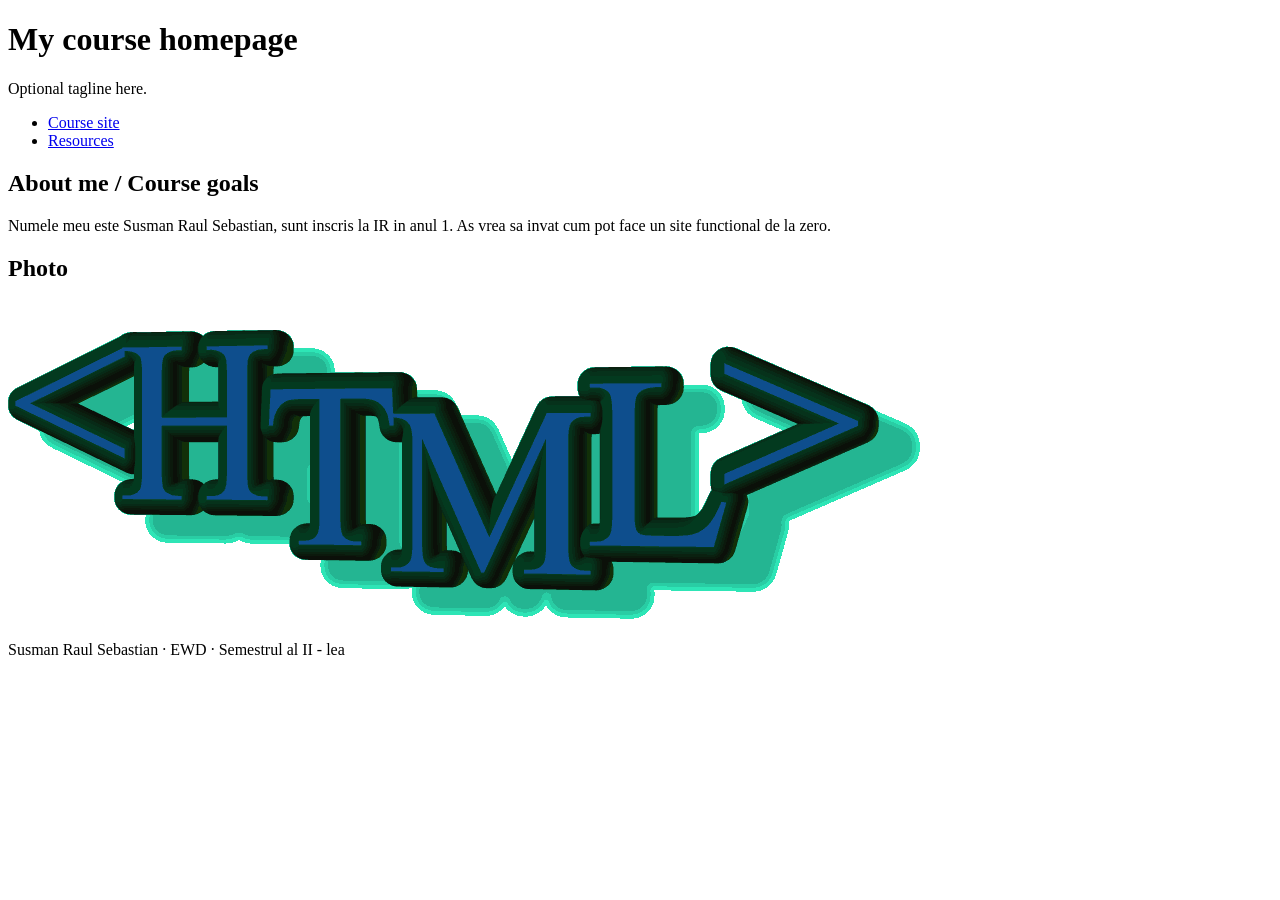
==== index.html @ 1ada6048 "Pagina Publica" ====
<!DOCTYPE html>
<html lang="en">
<head>
  <meta charset="UTF-8">
  <meta name="viewport" content="width=device-width">
  <title>Course homepage - Heading hierarchy example</title>
</head>
<body>
  <header>
    <h1>My course homepage</h1>
    <p>Optional tagline here.</p>
  </header>
  <nav aria-label="Main navigation">
    <ul>
      <li><a href="https://stefaniga.github.io/ewd-uvt-2026/labs/1/">Course site</a></li>
      <li><a href="https://www.w3schools.com/html/html_basic.asp">Resources</a></li>
    </ul>
  </nav>
  <main id="main-content">
    <section>
      <h2>About me / Course goals</h2>
      <p>Numele meu este Susman Raul Sebastian, sunt inscris la IR in anul 1. As vrea sa invat cum pot face un site functional de la zero.</p>
    </section>
    <section>
      <h2>Photo</h2>
      <img src="html.gif" alt="Este un gif cu HTML, lucrul pe care il voi studia semestrul acesta">
    </section>
  </main>
  <footer>
    <p>Susman Raul Sebastian · EWD · Semestrul al II - lea</p>
  </footer>
</body>
</html>
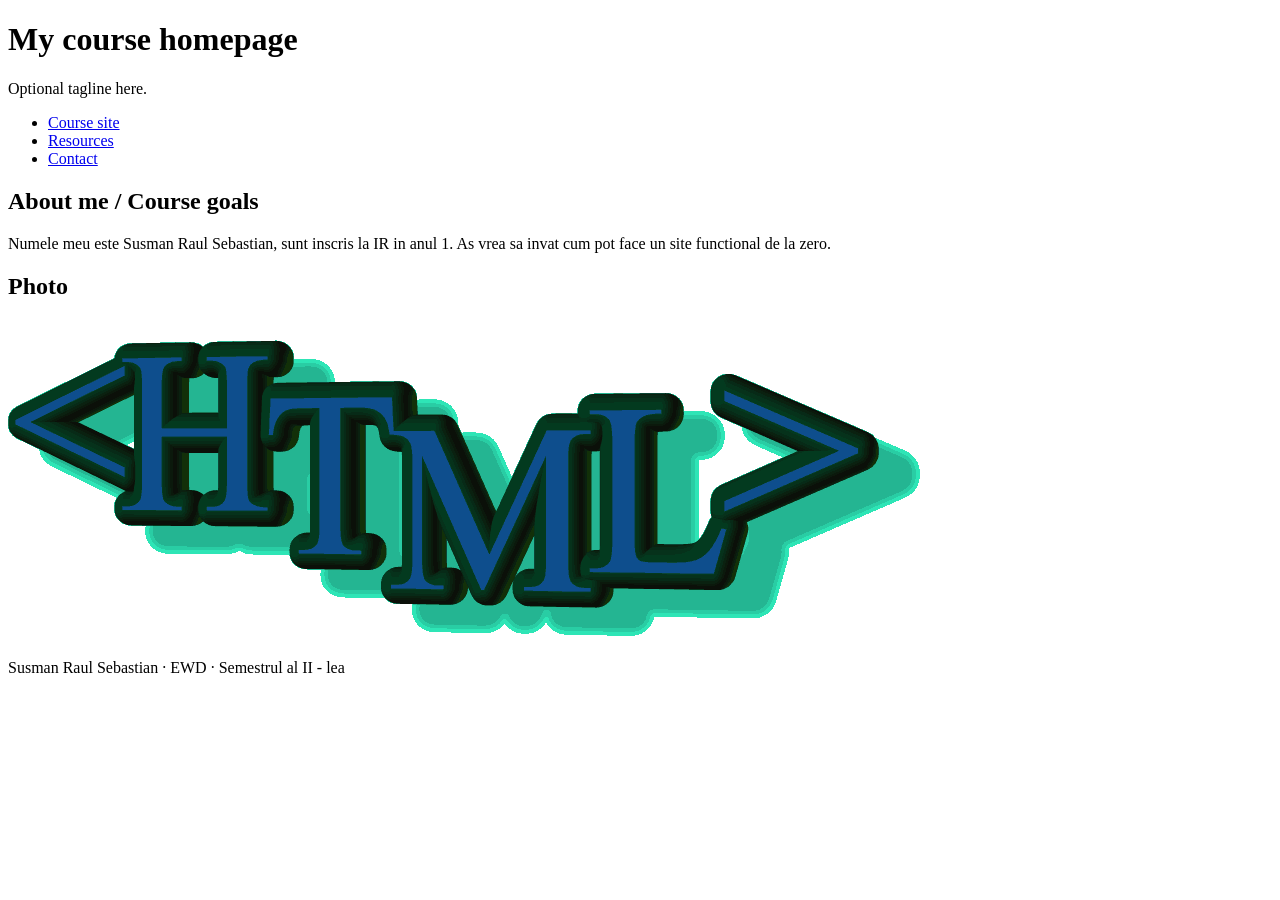
==== commit a06c2a5d: "Lab 2 Update" ====
--- a/index.html
+++ b/index.html
@@ -14,6 +14,7 @@
     <ul>
       <li><a href="https://stefaniga.github.io/ewd-uvt-2026/labs/1/">Course site</a></li>
       <li><a href="https://www.w3schools.com/html/html_basic.asp">Resources</a></li>
+      <li><a href="contact.html">Contact</a></li>
     </ul>
   </nav>
   <main id="main-content">
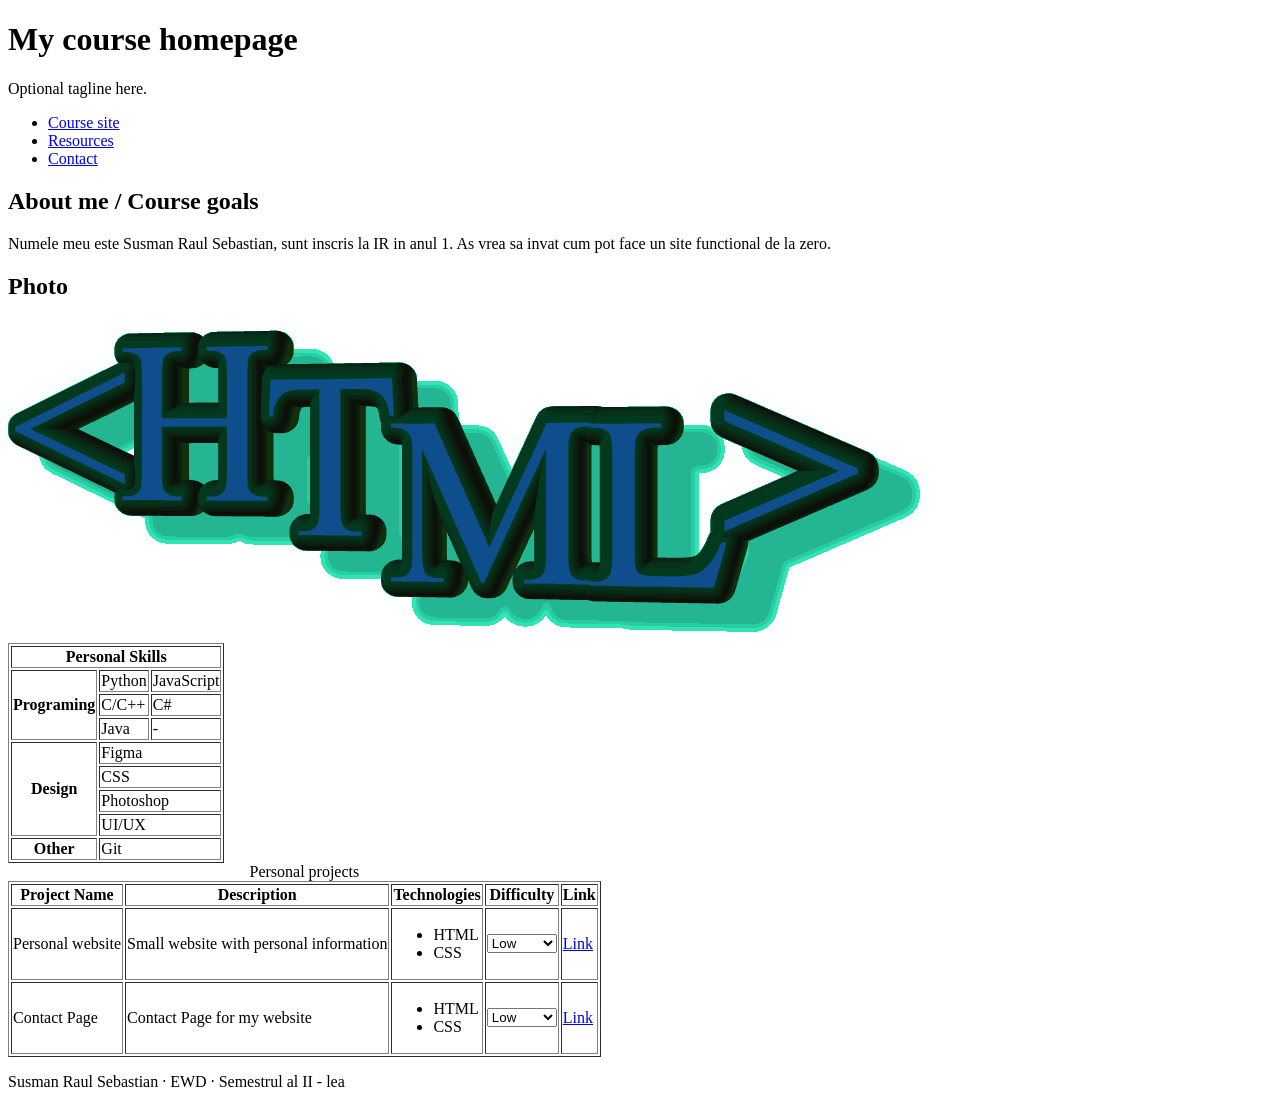
==== commit e0263764: "Lab3" ====
--- a/index.html
+++ b/index.html
@@ -26,6 +26,82 @@
       <h2>Photo</h2>
       <img src="html.gif" alt="Este un gif cu HTML, lucrul pe care il voi studia semestrul acesta">
     </section>
+    <table border="1">
+    <thead>
+        <tr>
+            <th scope="col" colspan="3">Personal Skills</th>
+        </tr>
+    </thead>
+    <tbody>
+        <tr>
+            <th scope="row" rowspan="3">Programing</th>
+            <td>Python</td>
+            <td>JavaScript</td>
+        </tr>
+        <tr>
+            <td>C/C++</td>
+            <td>C#</td>
+        </tr>
+        <tr>
+            <td>Java</td>
+            <td>-</td>
+        </tr>
+        <tr>
+            <th scope="row" rowspan="4">Design</th>
+            <td colspan="2">Figma</td>
+        </tr>
+        <tr>
+            <td colspan="2">CSS</td>
+        </tr>
+        <tr>
+            <td colspan="2">Photoshop</td>
+        </tr>
+        <tr>
+            <td colspan="2">UI/UX</td>
+        </tr>
+        <tr>
+            <th scope="row">Other</th>
+            <td colspan="3">Git</td>
+        </tr>
+    </tbody>
+  </table>
+
+  <table border="1">
+    <caption>Personal projects</caption>
+    <thead>
+        <tr>
+            <th scope="col">Project Name</th>
+            <th scope="col">Description</th>
+            <th scope="col">Technologies</th>
+            <th scope="col">Difficulty</th>
+            <th scope="col">Link</th>
+        </tr>
+    </thead>
+    <tbody>
+        <tr>
+            <td>Personal website</td>
+            <td>Small website with personal information</td>
+            <td><ul><li>HTML</li><li>CSS</li></ul></td>
+            <th scope="row"><select name="difficulty" id="difficulty">
+              <option value="low">Low</option>
+              <option value="medium">Medium</option>
+              <option value="high">High</option>
+            </select></th>
+            <td><a href="https://raulsusman.github.io/lab1-homepage/">Link</a></td>
+        </tr>
+        <tr>
+            <td>Contact Page</td>
+            <td>Contact Page for my website</td>
+            <td><ul><li>HTML</li><li>CSS</li></ul></td>
+            <th scope="row"><select name="difficulty" id="difficulty">
+              <option value="low">Low</option>
+              <option value="medium">Medium</option>
+              <option value="high">High</option>
+            </select></th>
+            <td><a href="https://raulsusman.github.io/lab1-homepage/contact.html">Link</a></td>
+        </tr>
+    </tbody>
+</table>
   </main>
   <footer>
     <p>Susman Raul Sebastian · EWD · Semestrul al II - lea</p>
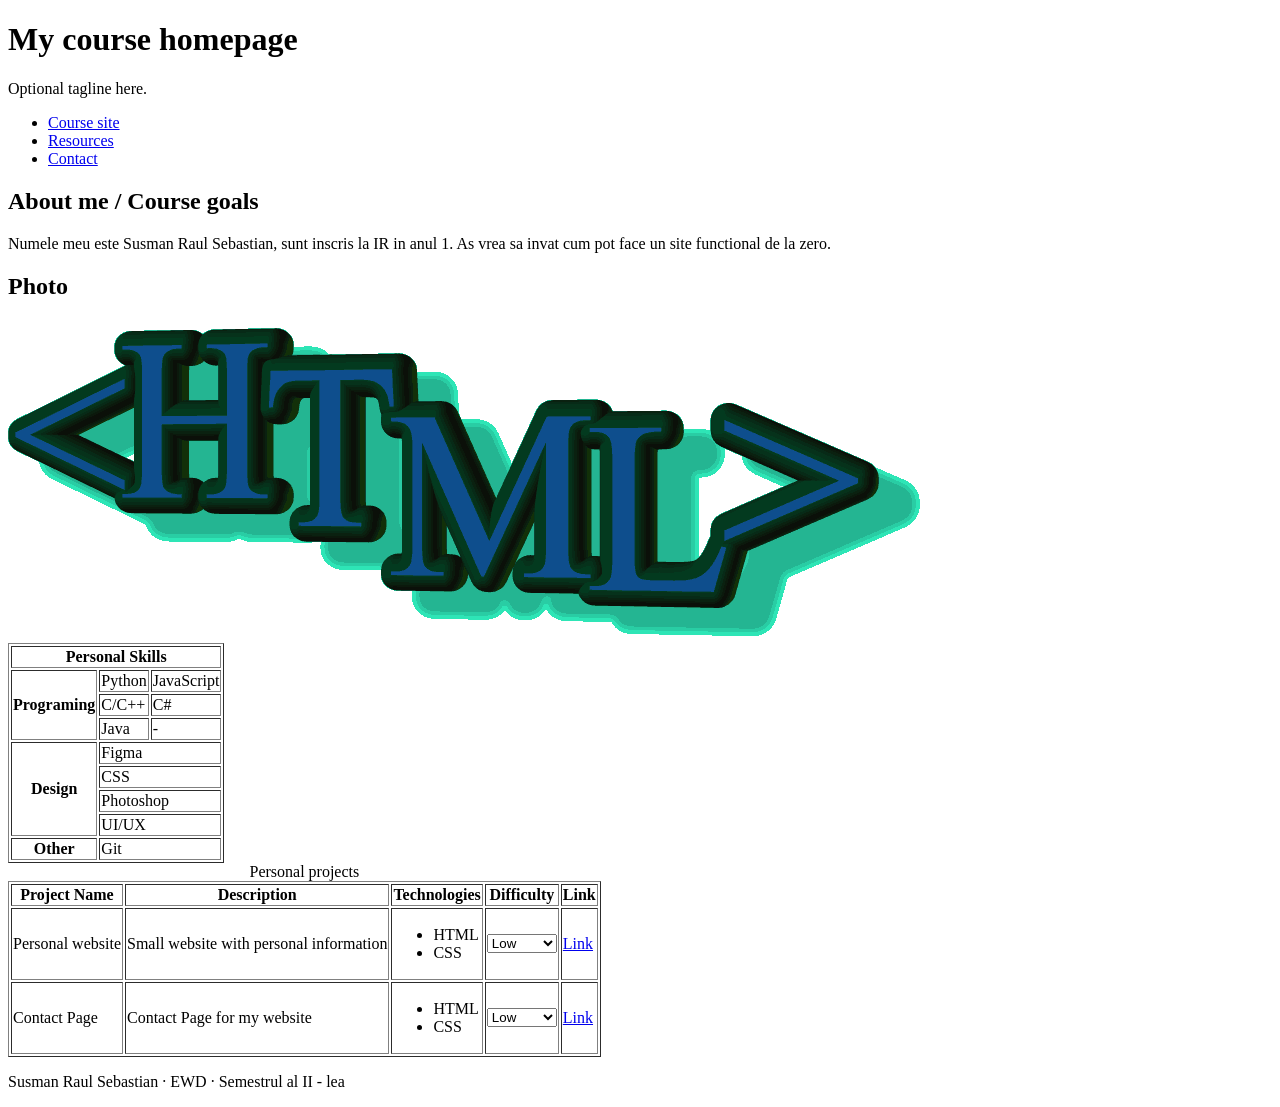
==== commit 46510271: "Lab3" ====
--- a/index.html
+++ b/index.html
@@ -61,7 +61,7 @@
         </tr>
         <tr>
             <th scope="row">Other</th>
-            <td colspan="3">Git</td>
+            <td colspan="2">Git</td>
         </tr>
     </tbody>
   </table>
@@ -82,7 +82,7 @@
             <td>Personal website</td>
             <td>Small website with personal information</td>
             <td><ul><li>HTML</li><li>CSS</li></ul></td>
-            <th scope="row"><select name="difficulty" id="difficulty">
+            <th scope="row"><select name="difficulty" id="difficulty1">
               <option value="low">Low</option>
               <option value="medium">Medium</option>
               <option value="high">High</option>
@@ -93,7 +93,7 @@
             <td>Contact Page</td>
             <td>Contact Page for my website</td>
             <td><ul><li>HTML</li><li>CSS</li></ul></td>
-            <th scope="row"><select name="difficulty" id="difficulty">
+            <th scope="row"><select name="difficulty" id="difficulty2">
               <option value="low">Low</option>
               <option value="medium">Medium</option>
               <option value="high">High</option>
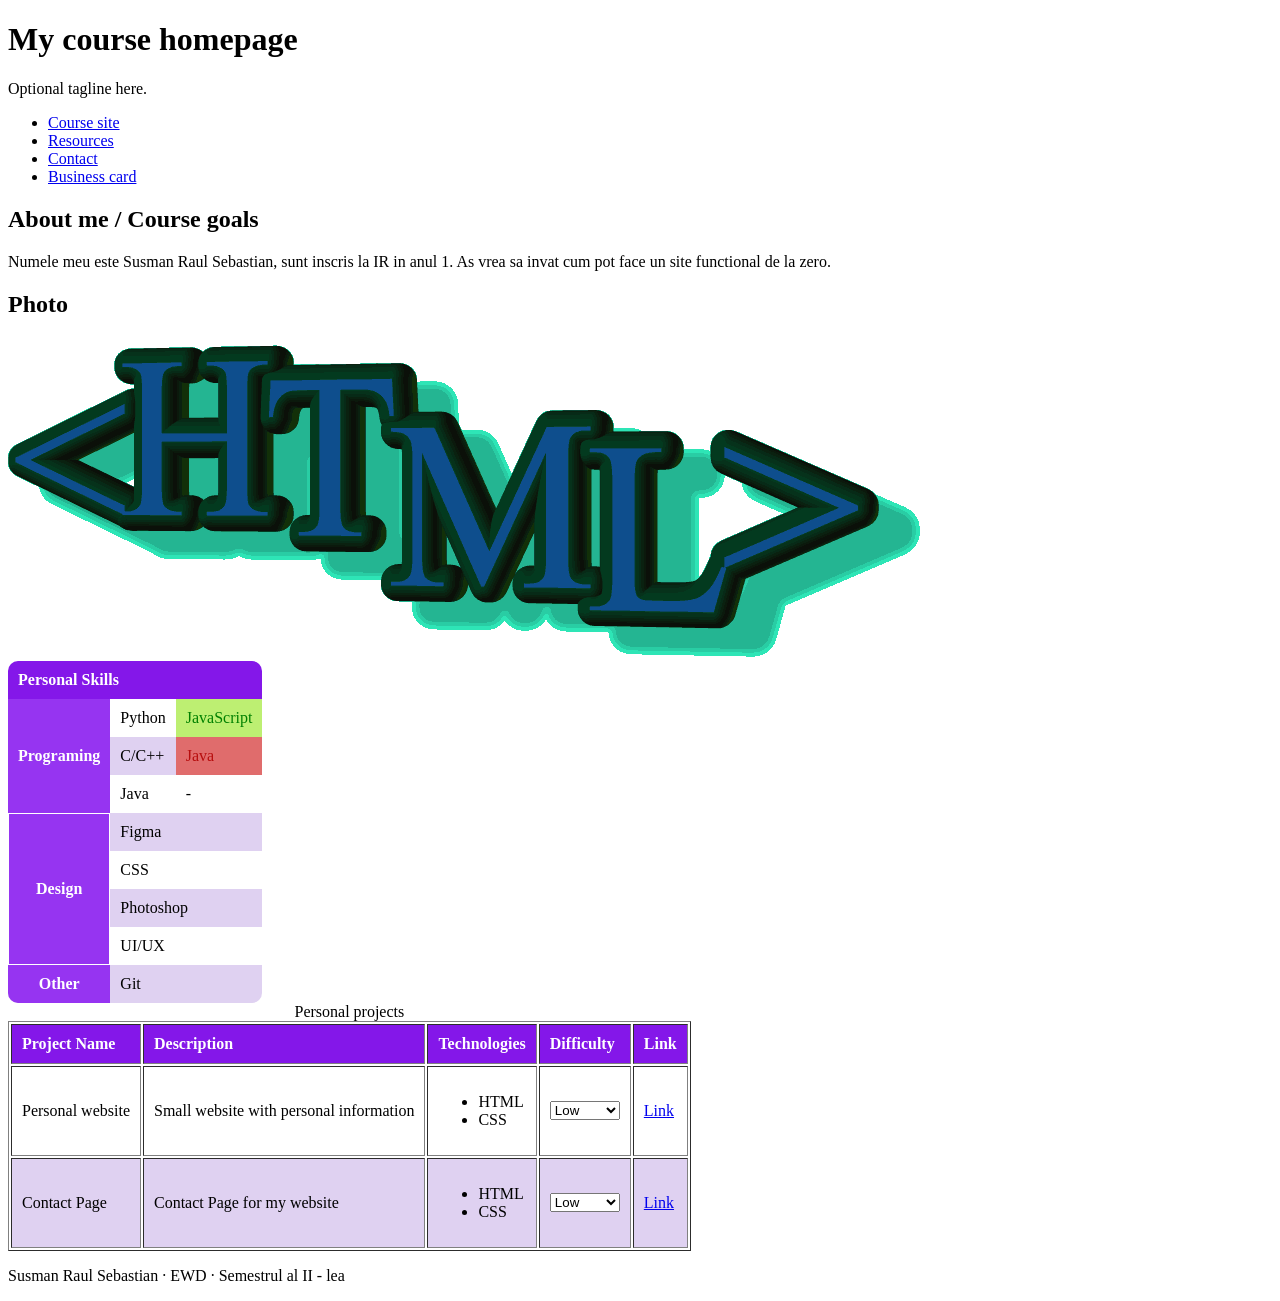
==== commit 6b360f8b: "Lab 4" ====
--- a/index.html
+++ b/index.html
@@ -4,6 +4,12 @@
   <meta charset="UTF-8">
   <meta name="viewport" content="width=device-width">
   <title>Course homepage - Heading hierarchy example</title>
+  <link rel="stylesheet" href="style1.css">
+  <style>
+    table thead{
+      text-align: left;
+    }
+  </style>
 </head>
 <body>
   <header>
@@ -15,6 +21,7 @@
       <li><a href="https://stefaniga.github.io/ewd-uvt-2026/labs/1/">Course site</a></li>
       <li><a href="https://www.w3schools.com/html/html_basic.asp">Resources</a></li>
       <li><a href="contact.html">Contact</a></li>
+      <li><a href="card.html">Business card</a></li>
     </ul>
   </nav>
   <main id="main-content">
@@ -26,7 +33,7 @@
       <h2>Photo</h2>
       <img src="html.gif" alt="Este un gif cu HTML, lucrul pe care il voi studia semestrul acesta">
     </section>
-    <table border="1">
+    <table border="0" class="table">
     <thead>
         <tr>
             <th scope="col" colspan="3">Personal Skills</th>
@@ -34,20 +41,20 @@
     </thead>
     <tbody>
         <tr>
-            <th scope="row" rowspan="3">Programing</th>
+            <th scope="row" rowspan="3" class="info">Programing</th>
             <td>Python</td>
-            <td>JavaScript</td>
+            <td style="background-color: rgb(189, 239, 114); color: green;">JavaScript</td>
         </tr>
         <tr>
             <td>C/C++</td>
-            <td>C#</td>
+            <td style="background-color: rgb(224, 108, 108); color: rgb(183, 14, 14);">Java</td>
         </tr>
         <tr>
             <td>Java</td>
             <td>-</td>
         </tr>
         <tr>
-            <th scope="row" rowspan="4">Design</th>
+            <th scope="row" rowspan="4" class="info" style="border: 1px solid #ffffff;">Design</th>
             <td colspan="2">Figma</td>
         </tr>
         <tr>
@@ -60,7 +67,7 @@
             <td colspan="2">UI/UX</td>
         </tr>
         <tr>
-            <th scope="row">Other</th>
+            <th scope="row" class="info">Other</th>
             <td colspan="2">Git</td>
         </tr>
     </tbody>
--- a/style1.css
+++ b/style1.css
@@ -0,0 +1,21 @@
+.info{
+    color:white;
+    background-color:rgb(150, 52, 241)
+}
+
+table thead{
+    color:white;
+    background-color:rgb(132, 23, 233)
+}
+.table{
+    border-collapse: separate;
+    border-spacing: 0;
+    border-radius: 10px;
+    overflow: hidden;
+}
+table td, th {
+  padding: 10px;
+}
+tbody tr:nth-child(even) {
+    background-color: #dfd1f1;
+}
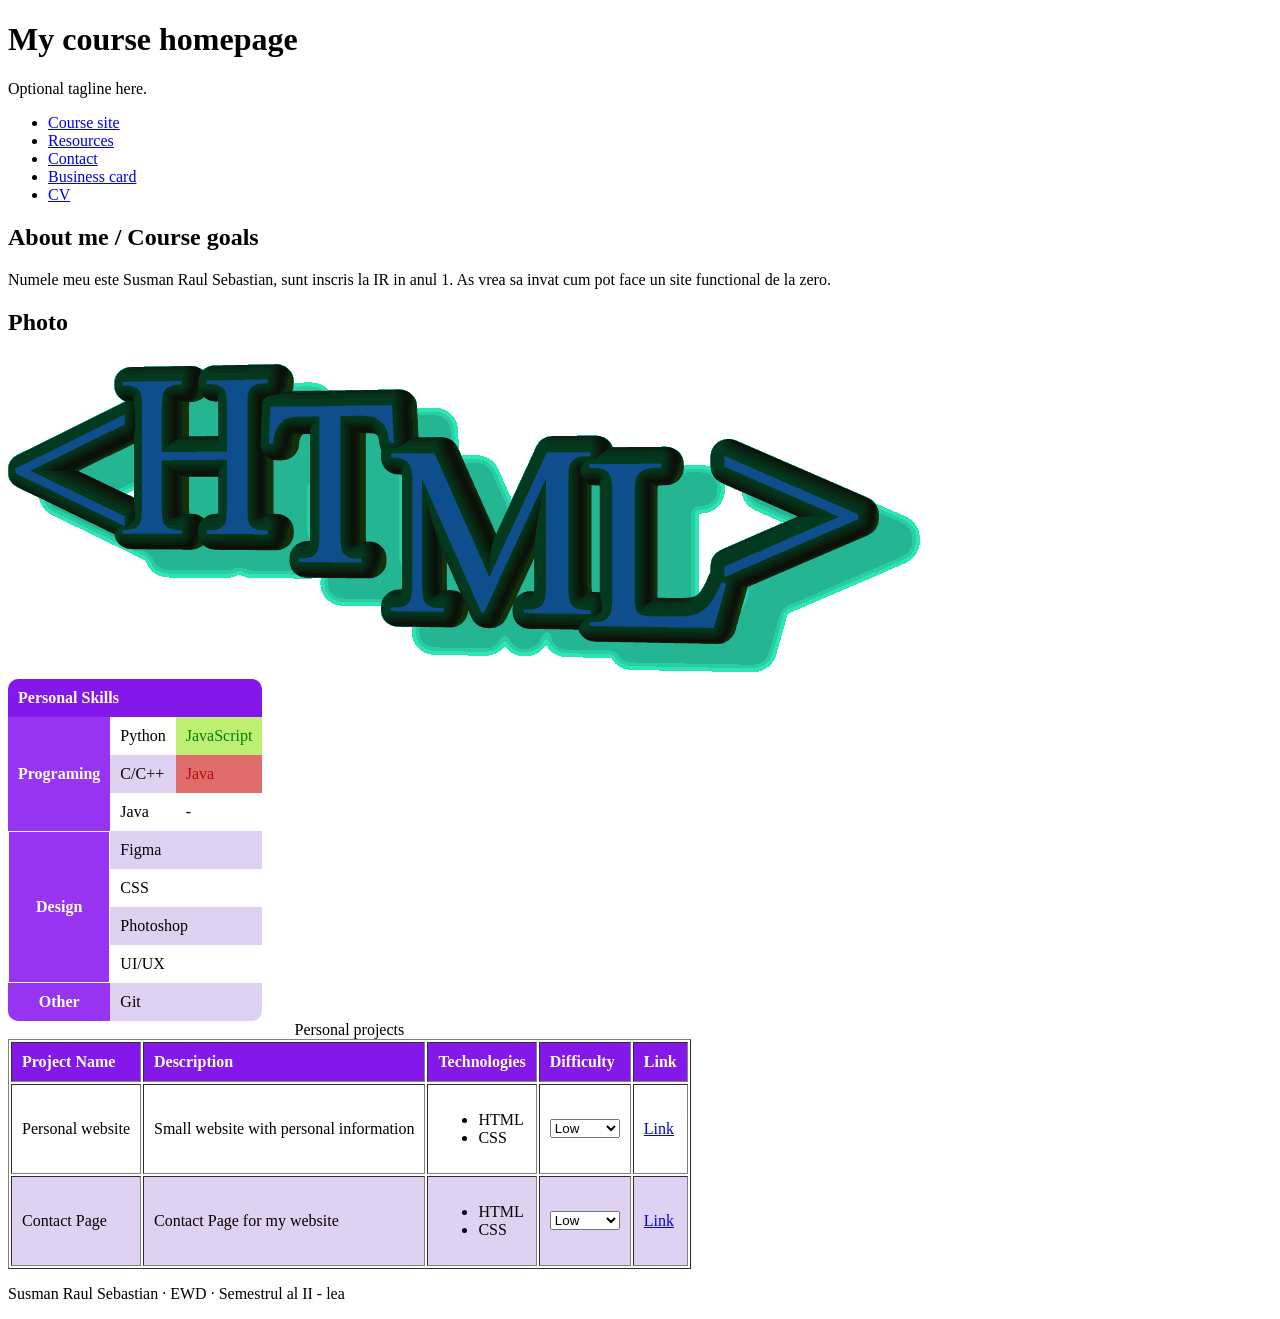
==== commit 33ebbc20: "Lab 5" ====
--- a/index.html
+++ b/index.html
@@ -22,6 +22,7 @@
       <li><a href="https://www.w3schools.com/html/html_basic.asp">Resources</a></li>
       <li><a href="contact.html">Contact</a></li>
       <li><a href="card.html">Business card</a></li>
+      <li><a href="cv.html">CV</a></li>
     </ul>
   </nav>
   <main id="main-content">
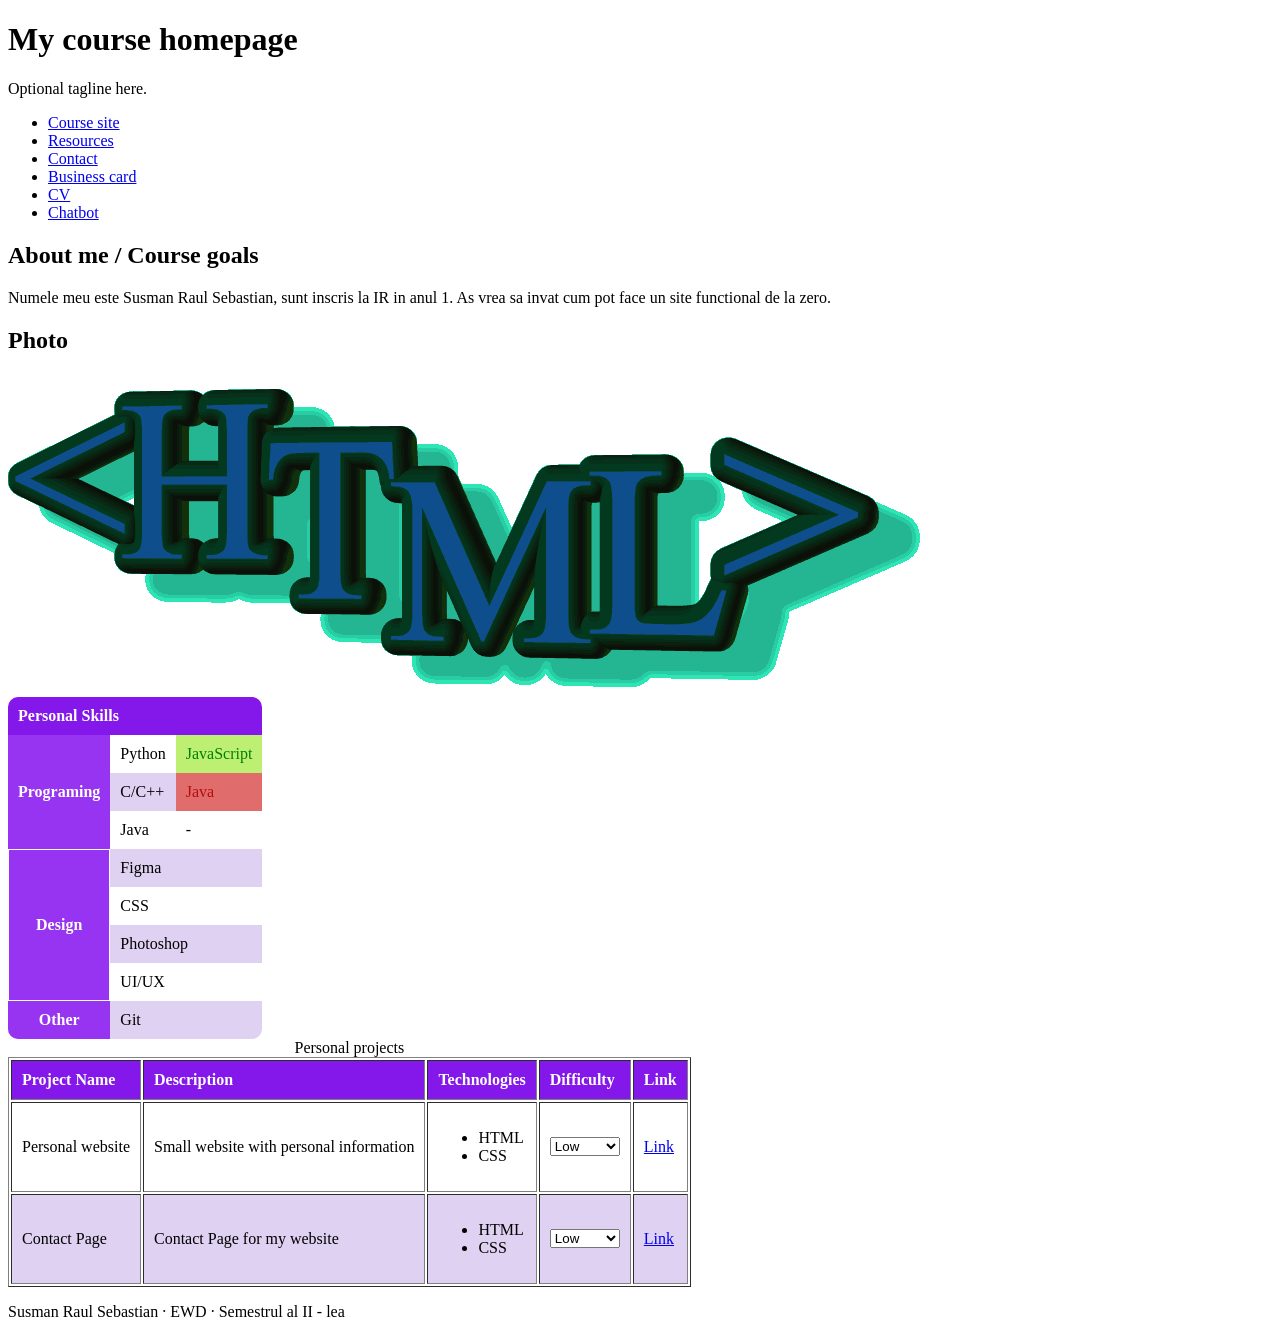
==== commit c6babffd: "Lab 8" ====
--- a/index.html
+++ b/index.html
@@ -23,6 +23,7 @@
       <li><a href="contact.html">Contact</a></li>
       <li><a href="card.html">Business card</a></li>
       <li><a href="cv.html">CV</a></li>
+      <li><a href="chatbot.html">Chatbot</a></li>
     </ul>
   </nav>
   <main id="main-content">
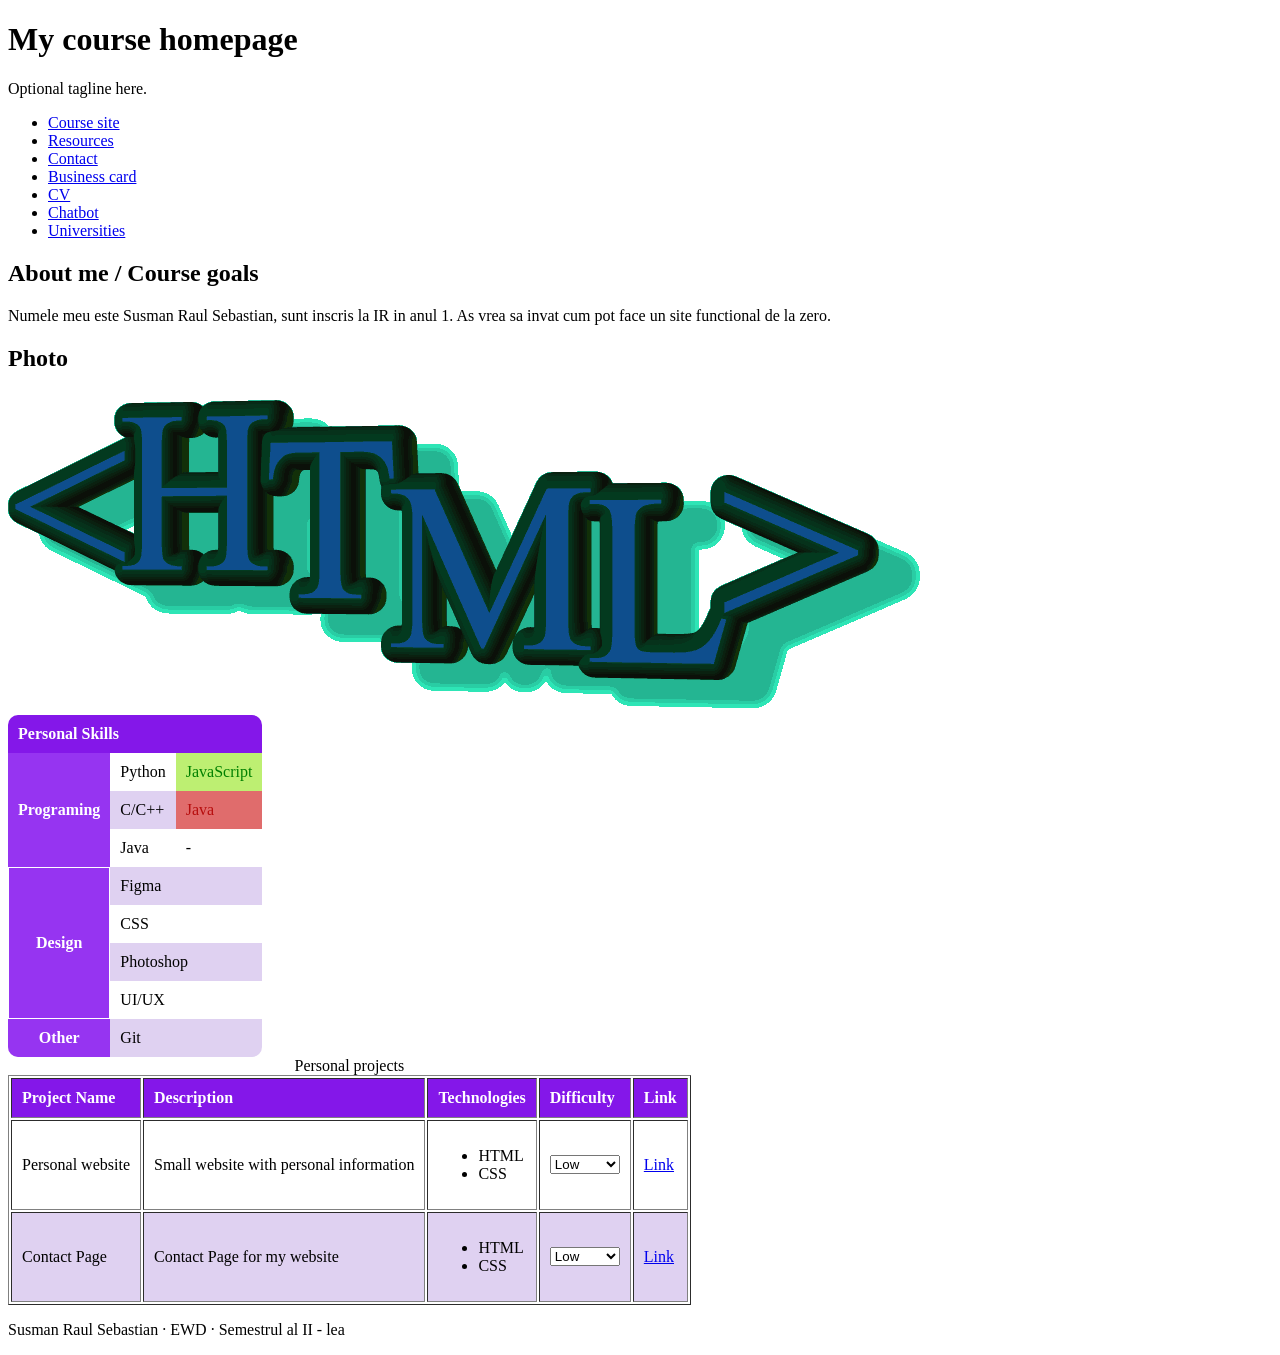
==== commit fe9810fa: "Lab10" ====
--- a/index.html
+++ b/index.html
@@ -24,6 +24,7 @@
       <li><a href="card.html">Business card</a></li>
       <li><a href="cv.html">CV</a></li>
       <li><a href="chatbot.html">Chatbot</a></li>
+      <li><a href="universities.html">Universities</a></li>
     </ul>
   </nav>
   <main id="main-content">
